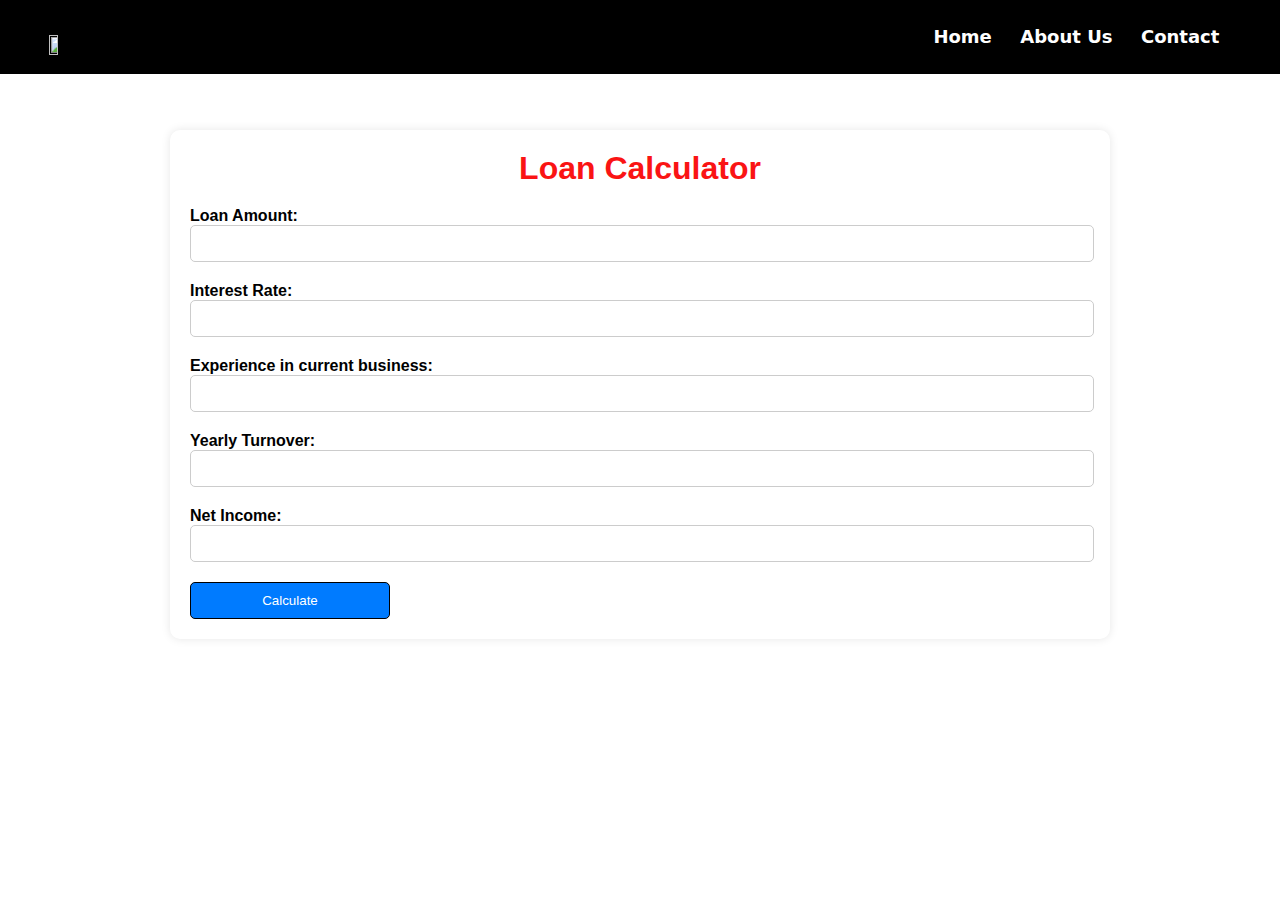
==== templates/index.html @ c34078a9 "Sudha" ====
<!DOCTYPE html>
<html lang="en">
<head>
    <meta charset="UTF-8">
    <meta name="viewport" content="width=device-width, initial-scale=1.0">
    <title>Loan Calculator</title>
    <link rel="stylesheet" href="index.css">
</head>
<body>
    <nav>
        <a href="home.html"> <img src= "logo.png"></a>
        <div class="nav-links">
            <!-- <i class="fa-solid fa-xmark"></i> -->
            <ul>
                <li><a href='#welcome'>Home</a></li>
                <li><a href='#abt'>About Us</a></li>
                <li><a href='#contact'>Contact</a></li>
            </ul>
        </div> 
        <!-- <i class="fa-solid fa-bars"></i> -->
    </nav>
<div class="container">
    <h1>Loan Calculator</h1>
    <form action="/submit" method="POST">
        <div class="formgroup">
            <label for="loan_amnt">Loan Amount:</label>
            <input type="text" id="loan_amnt" name="loan_amnt">
        </div>
        <div class="formgroup">
            <label for="selected_interest">Interest Rate:</label>
            <input type="text" id="selected_interest" name="selected_interest">
        </div>
        <div class="formgroup">
            <label for="year">Experience in current business:</label>
            <input type="text" id="year" name="year">
        </div>
        <div class="formgroup">
            <label for="turnover">Yearly Turnover:</label>
            <input type="text" id="turnover" name="turnover">
        </div>
        <div class="formgroup">
            <label for="family_inc">Net Income:</label>
            <input type="text" id="family_inc" name="family_inc">
        </div>
        <div class="formgroup">
         <button>Calculate</button>
        </div>
    </form>    
</div>
</body>
</html>
---- templates/index.css ----
*{ 
    {% comment %} margin: 0;
       padding: 0;
       font-family: "Poppins", sans-serif;
    }
    /* .header{
        min-height: 100vh;
        width: 100%;
        background-image: linear-gradient(rgba(4,9,30,0.7),rgba(4,9,30,0.7)),url(bg_c1.jpg);
        background-position: center;
        background-size: cover;
        position: relative;   
    } */ {% endcomment %}
    /* body{
        background-color: #ffffff;
    } */
    nav {
        display: flex;
        height: 23px;
        padding: 2% 3.8%;
        justify-content: space-between;
        align-items: center;
        background-color:black;
        position: fixed;
        left:0;
        right:0;
        top:0;
        z-index: 1;
    }
    nav img{
    
        width: 100%;
        max-width: 45%;
        height:fit-content;
        margin-top: 20px;
    
    }
    
    .nav-links{
        flex: 1;
        text-align: right;
        
    
    }
    
    .nav-links ul li{
        list-style: none;
        display: inline-block;
        padding: 8px 12px;
        position: relative;
        
        
    }
    
    .nav-links ul li a{
        color:#ffffff;
        text-decoration: none;
        font-size: 18px;
        font-family: system-ui, -apple-system, BlinkMacSystemFont, 'Segoe UI', Roboto, Oxygen, Ubuntu, Cantarell, 'Open Sans', 'Helvetica Neue', sans-serif;
        font-weight: bold;
    
        
    }   
    .nav-links ul li::after{
        content: '';
        width: 0%;
        height: 2px;
        background:rgb(250, 20, 20);
        display: block;
        margin: auto;
        transition: 0.5s;
    }
    .nav-links ul li:hover::after{
        width: 100%;
    }
    
    
    
     nav .fa{
        display: none;
     }
    @media(max-width:800px){
        .text-box h1{
            font-size: 5vm;
        }
        .nav-links ul li{
            display: block;
        }
        .nav-links{
            position: absolute;
            background: #f44336;
            height: 100vh;
            width: 200px;
            top: 0;
            right: 0;
            text-align: left;
            z-index: 2;
        }
    
    }
.container {
    margin-top:20px;
    max-width: 900px;
    margin: 50px auto;
    background-color: #fff;
    padding: 20px;
    border-radius: 10px;
    box-shadow: 0 0 10px rgba(0,0,0,0.1);
  }
h1{
    text-align: center;
    color: rgba(250,20,20);
    font-weight: bold;
}
.formgroup{
    margin-top:20px;
}
.formgroup label {
    display: block;
    font-weight: bold;
  }
.formgroup input {
    width: 98%;
    padding: 10px;
    border: 1px solid #ccc;
    border-radius: 5px;
  }
.formgroup button{
    width:200px;
    background-color: #007bff;
    color: #fff;
    border: 1px solid #000000;
    cursor: pointer;
    padding: 10px 20px;
    border-radius: 5px;
}
.formgroup button:hover{
    background-color: #0056b3;
}
body{
    padding-top:80px;
}
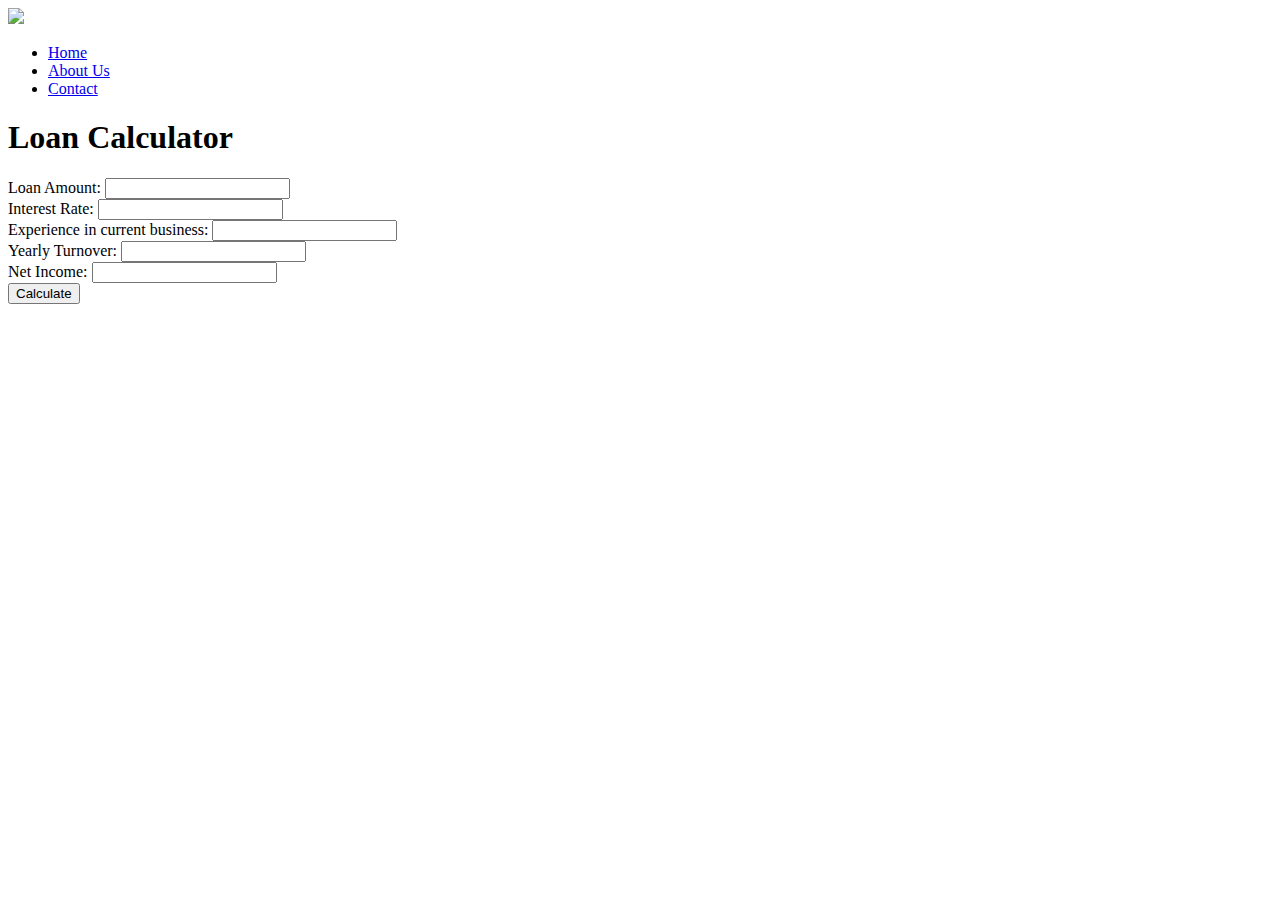
==== commit bf1db527: "Sudha" ====
--- a/templates/index.html
+++ b/templates/index.html
@@ -4,7 +4,7 @@
     <meta charset="UTF-8">
     <meta name="viewport" content="width=device-width, initial-scale=1.0">
     <title>Loan Calculator</title>
-    <link rel="stylesheet" href="index.css">
+    <link rel="stylesheet" href="{{ url_for('static', filename='css/index.css') }}">    
 </head>
 <body>
     <nav>
@@ -12,9 +12,9 @@
         <div class="nav-links">
             <!-- <i class="fa-solid fa-xmark"></i> -->
             <ul>
-                <li><a href='#welcome'>Home</a></li>
-                <li><a href='#abt'>About Us</a></li>
-                <li><a href='#contact'>Contact</a></li>
+                <li><a href='home.html'>Home</a></li>
+                <li><a href='home.html'>About Us</a></li>
+                <li><a href='home.html'>Contact</a></li>
             </ul>
         </div> 
         <!-- <i class="fa-solid fa-bars"></i> -->
@@ -42,7 +42,7 @@
             <label for="family_inc">Net Income:</label>
             <input type="text" id="family_inc" name="family_inc">
         </div>
-        <div class="formgroup">
+        <div class="Calculate">
          <button>Calculate</button>
         </div>
     </form>    
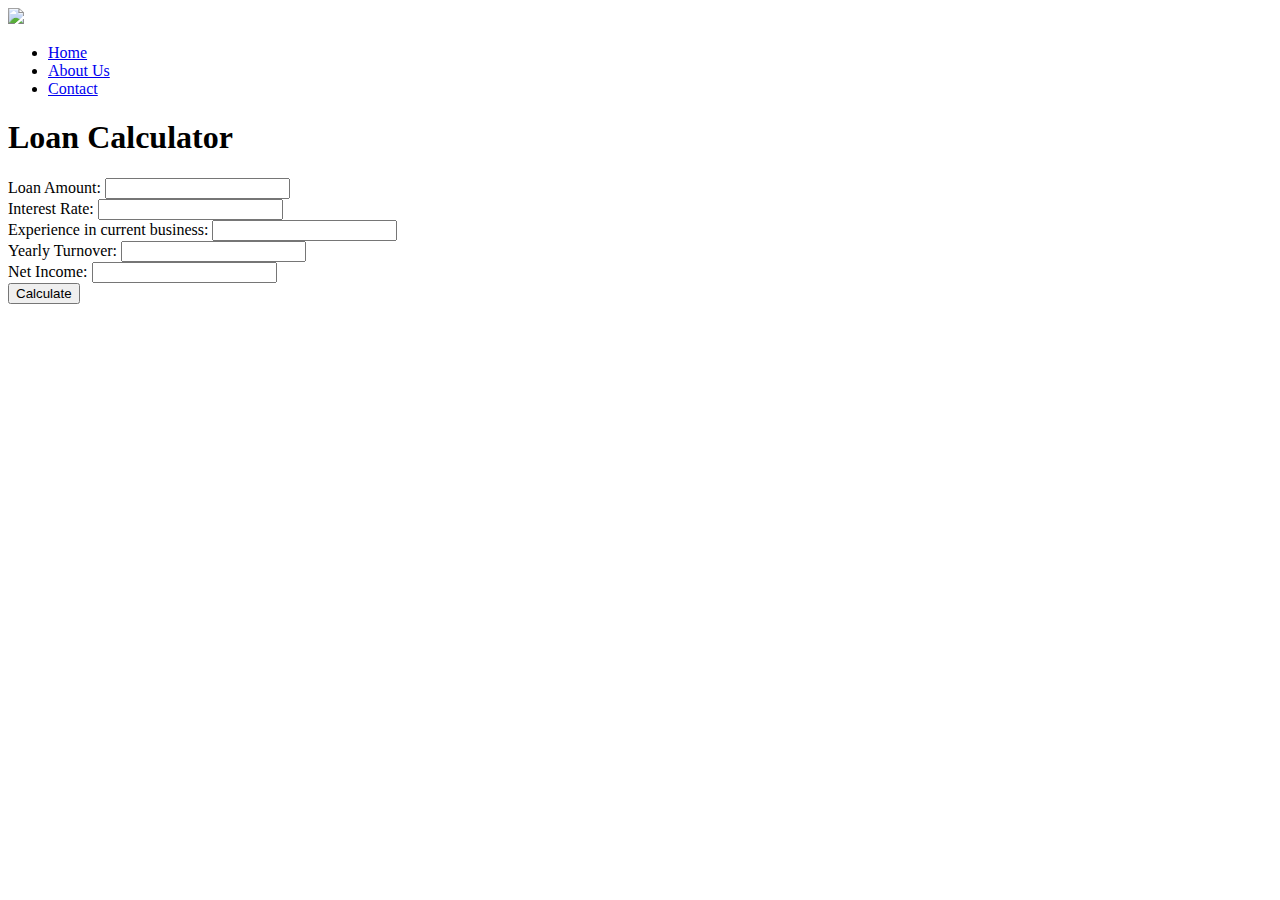
==== commit 2a0c14b0: "Yash" ====
--- a/templates/index.html
+++ b/templates/index.html
@@ -4,7 +4,146 @@
     <meta charset="UTF-8">
     <meta name="viewport" content="width=device-width, initial-scale=1.0">
     <title>Loan Calculator</title>
-    <link rel="stylesheet" href="{{ url_for('static', filename='css/index.css') }}">    
+    <link rel="stylesheet" href="{{ url_for('static', filename='css/index.css') }}">
+    <!-- <style>
+        *{ 
+        margin: 0;
+        padding: 0;
+        font-family: "Poppins", sans-serif;
+    }
+
+    nav {
+        display: flex;
+        height: 23px;
+        padding: 2% 3.8%;
+        justify-content: space-between;
+        align-items: center;
+        background-color:black;
+        position: fixed;
+        left:0;
+        right:0;
+        top:0;
+        z-index: 1;
+    }
+    nav img{
+    
+        width: 100%;
+        max-width: 45%;
+        height:fit-content;
+        margin-top: 20px;
+    
+    }
+    
+    .nav-links{
+        flex: 1;
+        text-align: right;
+        
+    
+    }
+    
+    .nav-links ul li{
+        list-style: none;
+        display: inline-block;
+        padding: 8px 12px;
+        position: relative;
+        
+        
+    }
+    
+    .nav-links ul li a{
+        color:#ffffff;
+        text-decoration: none;
+        font-size: 18px;
+        font-family: system-ui, -apple-system, BlinkMacSystemFont, 'Segoe UI', Roboto, Oxygen, Ubuntu, Cantarell, 'Open Sans', 'Helvetica Neue', sans-serif;
+        font-weight: bold;
+    
+        
+    }   
+    .nav-links ul li::after{
+        content: '';
+        width: 0%;
+        height: 2px;
+        background:rgb(250, 20, 20);
+        display: block;
+        margin: auto;
+        transition: 0.5s;
+    }
+    .nav-links ul li:hover::after{
+        width: 100%;
+    }
+    
+    
+    
+     nav .fa{
+        display: none;
+     }
+    @media(max-width:800px){
+        .text-box h1{
+            font-size: 5vm;
+        }
+        .nav-links ul li{
+            display: block;
+        }
+        .nav-links{
+            position: absolute;
+            background: #f44336;
+            height: 100vh;
+            width: 200px;
+            top: 0;
+            right: 0;
+            text-align: left;
+            z-index: 2;
+        }
+    
+    }
+    .container {
+        margin-top:20px;
+        max-width: 900px;
+        margin: 50px auto;
+        background-color: #fff;
+        padding: 20px;
+        border-radius: 10px;
+        box-shadow: 0 0 10px rgba(0,0,0,0.1);
+    }
+    h1{
+        text-align: center;
+        color: rgba(250,20,20);
+        font-weight: bold;
+    }
+    .formgroup{
+        margin-top:20px;
+    }
+    .formgroup label {
+        display: block;
+        font-weight: bold;
+    }
+    .formgroup input {
+        width: 98%;
+        padding: 10px;
+        border: 1px solid #ccc;
+        border-radius: 5px;
+    }
+    .Calculate{
+        display:flex;
+        justify-content:center;
+    }
+    .Calculate button{
+        margin-top:20px;
+        width:200px;
+        background-color: #007bff;
+        color: #fff;
+        border: 1px solid #000000;
+        cursor: pointer;
+        padding: 10px 20px;
+        border-radius: 5px;
+    }
+    .Calculate button:hover{
+        background-color: #0056b3;
+    }
+    body{
+        padding-top:80px;
+    } -->
+    <!-- </style>     -->
 </head>
 <body>
     <nav>
